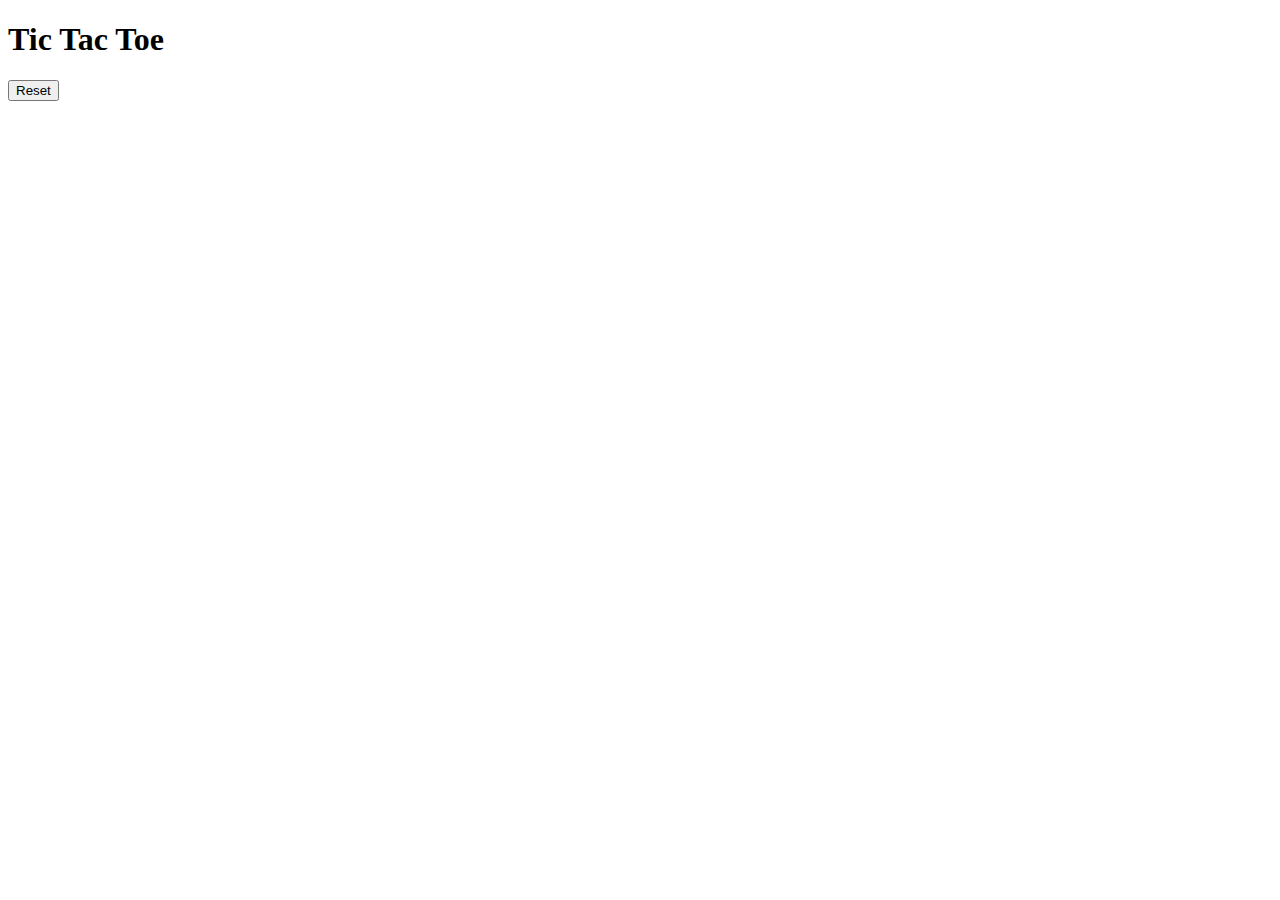
==== index.html (2).html @ 8ce49e80 "Add files via upload" ====
<!DOCTYPE html>
<html lang="en">
<head>
    <meta charset="UTF-8">
    <meta name="viewport" content="width=device-width, initial-scale=1.0">
    <title>Tic Tac Toe</title>
    <link rel="stylesheet" href="styles.css">
</head>
<body>
    <h1>Tic Tac Toe</h1>
    <div class="game-board" id="gameBoard">
        <div class="cell" data-index="0"></div>
        <div class="cell" data-index="1"></div>
        <div class="cell" data-index="2"></div>
        <div class="cell" data-index="3"></div>
        <div class="cell" data-index="4"></div>
        <div class="cell" data-index="5"></div>
        <div class="cell" data-index="6"></div>
        <div class="cell" data-index="7"></div>
        <div class="cell" data-index="8"></div>
    </div>
    <button id="resetButton">Reset</button>
    <script src="script.js"></script>
</body>
</html>
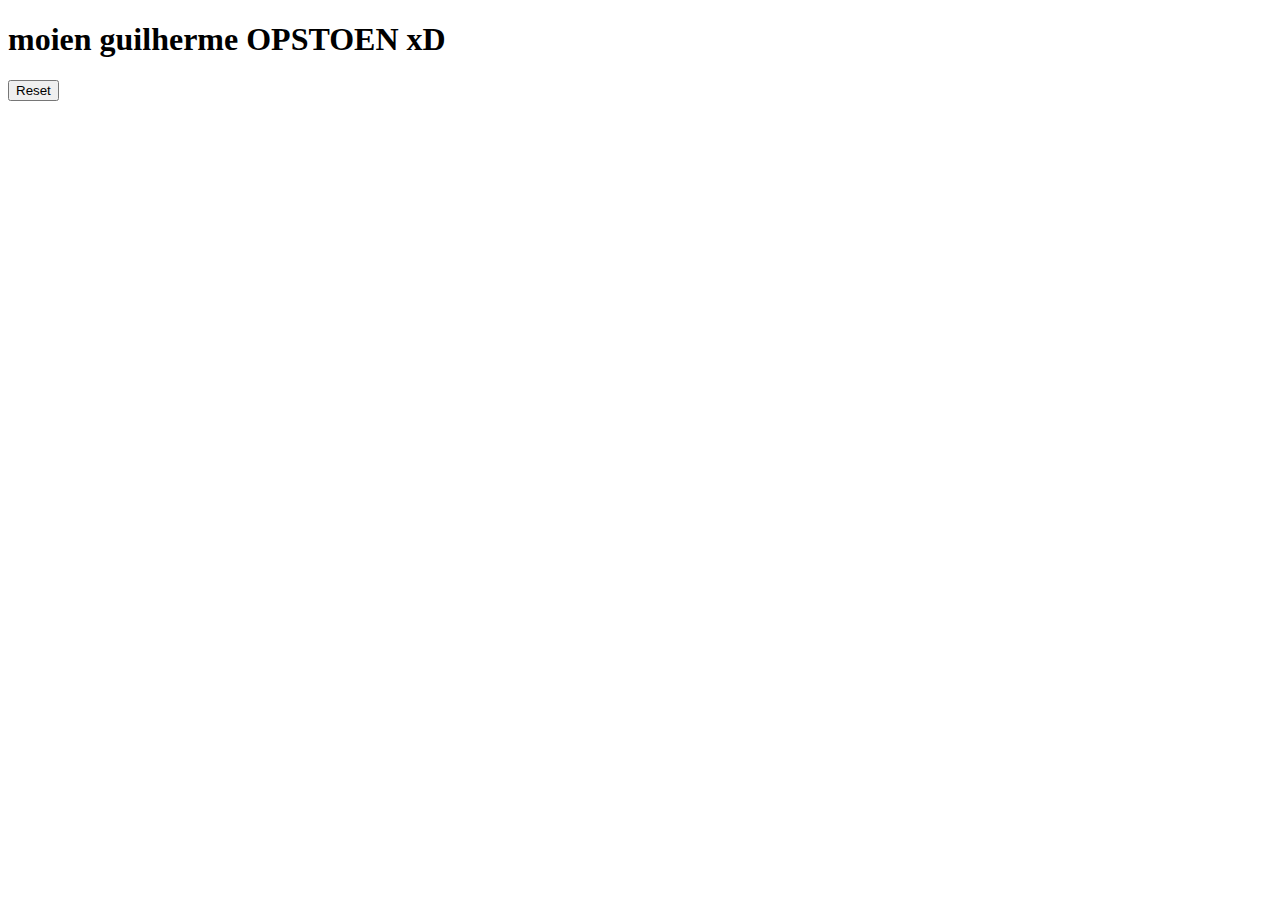
==== commit 09a74795: "Update index.html (2).html" ====
--- a/index.html (2).html
+++ b/index.html (2).html
@@ -7,7 +7,7 @@
     <link rel="stylesheet" href="styles.css">
 </head>
 <body>
-    <h1>Tic Tac Toe</h1>
+    <h1>moien guilherme OPSTOEN xD</h1>
     <div class="game-board" id="gameBoard">
         <div class="cell" data-index="0"></div>
         <div class="cell" data-index="1"></div>
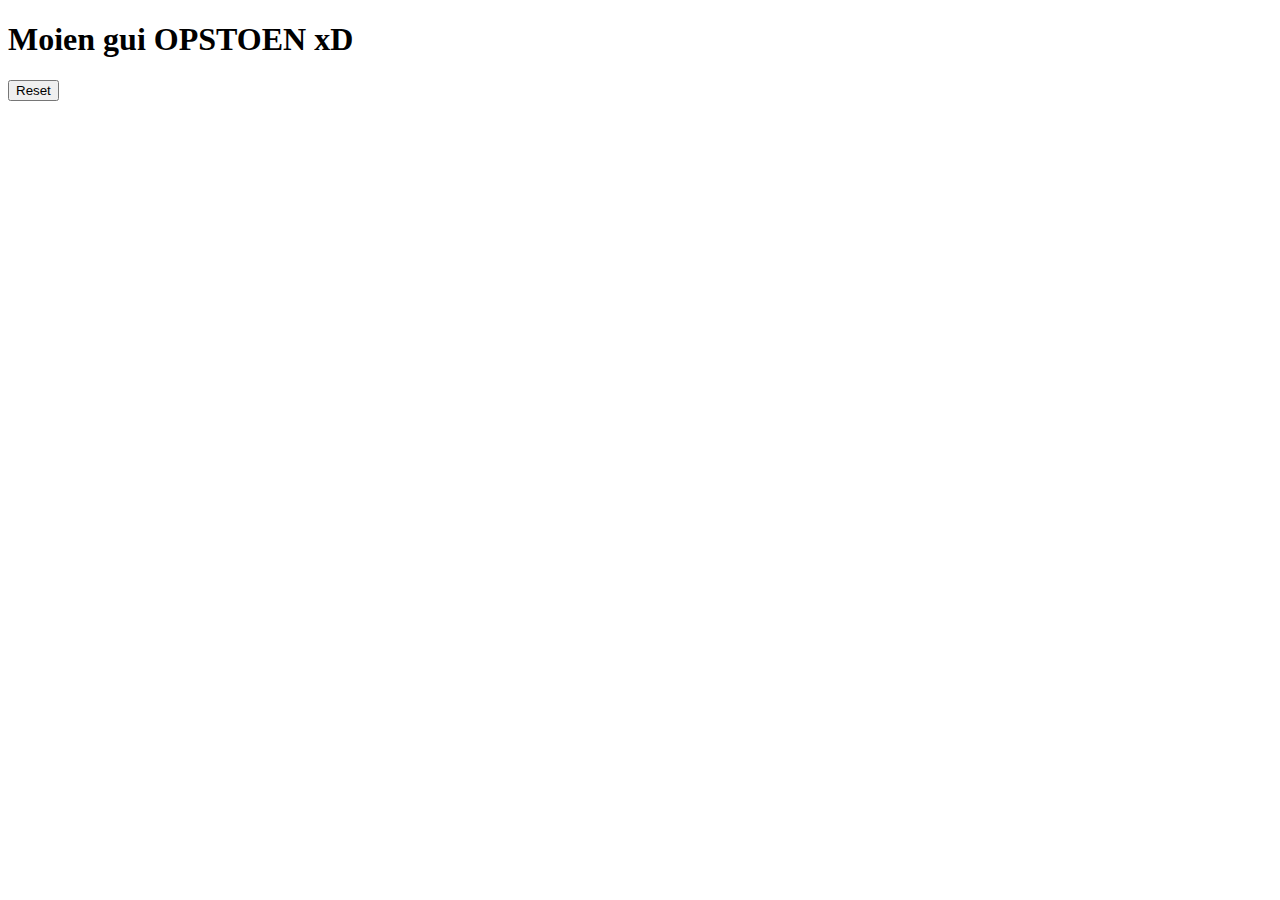
==== commit 533585bf: "Add files via upload" ====
--- a/index.html (2).html
+++ b/index.html (2).html
@@ -7,7 +7,7 @@
     <link rel="stylesheet" href="styles.css">
 </head>
 <body>
-    <h1>moien guilherme OPSTOEN xD</h1>
+    <h1>Moien gui OPSTOEN xD</h1>
     <div class="game-board" id="gameBoard">
         <div class="cell" data-index="0"></div>
         <div class="cell" data-index="1"></div>
